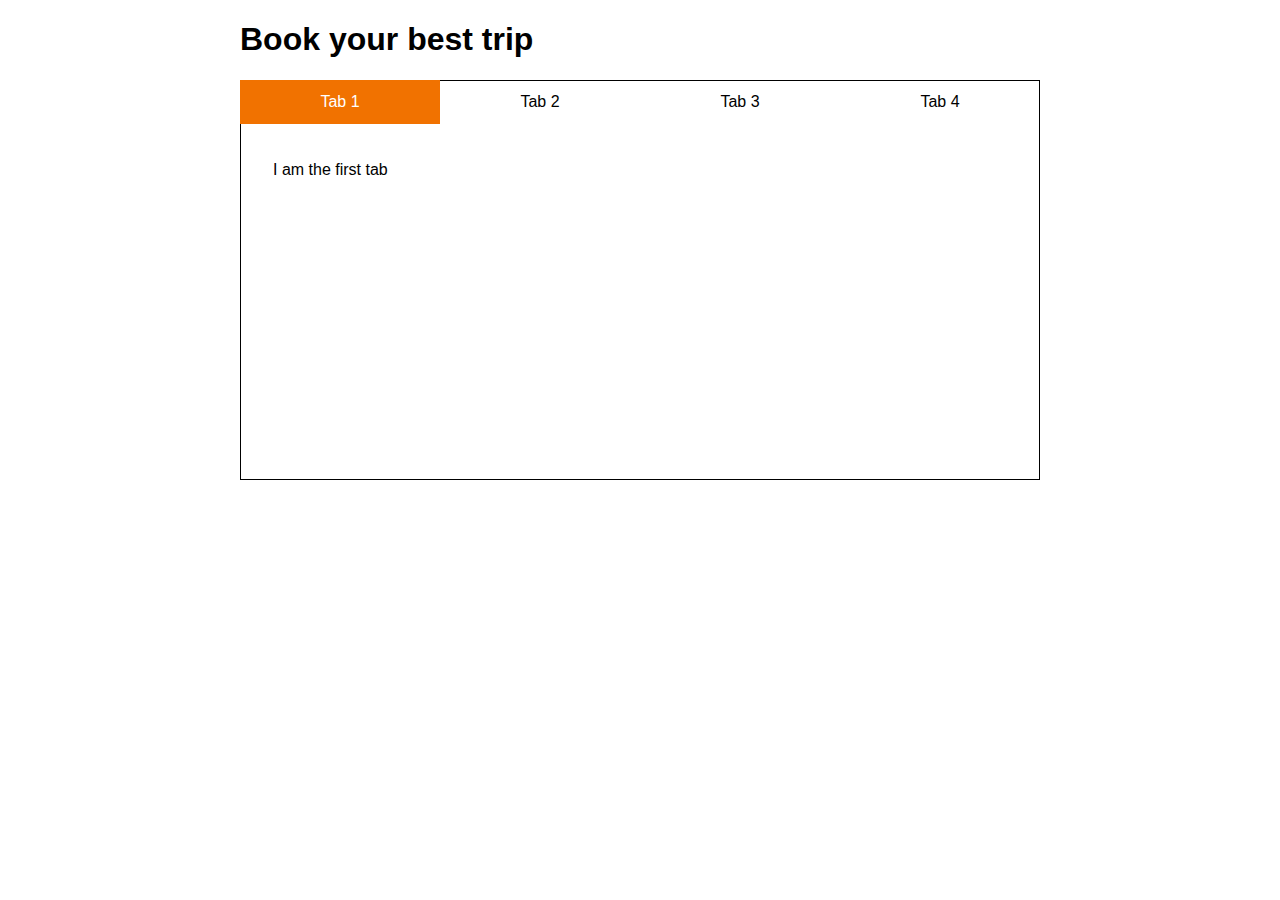
==== 11-mar-2018/class/travelbooking/index.html @ bf562491 "adding week3 classwork" ====
<!DOCTYPE html>
<html lang="en">
<head>
    <title>Simple-Tabs Demo Page</title>        
    <link rel="stylesheet" type="text/css" href="css/default.css">
    <link rel="stylesheet" type="text/css" href="css/demo.css"> 
    <style>
        .container {
            width: 800px;
            margin: 0 auto;
        }
    </style>
</head>
<body>
    <div class="container">
        <h1>Book your best trip</h1>
        <ul class="simple-tabs" id="example-tabs">
            <li class="tab-one active">Tab 1</li>
            <li class="tab-two">Tab 2</li>
            <li class="tab-three">Tab 3</li>
            <li class="tab-four">Tab 4</li>
        </ul>
    
        <div id="tab-one" class="tab-page active-page">
            I am the first tab
        </div>
        
        <div id="tab-two" class="tab-page">
            I am the second tab
        </div>
        
        <div id="tab-three" class="tab-page">
            I am the third tab
        </div>    

        <div id="tab-four" class="tab-page">
            I am the fourth tab
        </div>    
        <script src="js/simple-tabs-pure-js.js"></script> 
        <script>
                /*
                * Initialize the tabs on window to ensure the page is drawn when you init,
                * you may also move the script tags to the end of the body to ensure the element is present when the
                * plugin is called.
                */
                window.onload = function () {
                    var div = document.getElementById('example-tabs');
                    var exampleTabs = new SimpleTabs(div);
                };
                
        </script>
    </div>
</body>
</html>
---- 11-mar-2018/class/travelbooking/css/default.css ----
.tab-page {
    display:none;
}

.active-page {
    display: block;
}
---- 11-mar-2018/class/travelbooking/css/demo.css ----
body {
   font-family: "HelveticaNeue-Light", "Helvetica Neue Light", "Helvetica Neue", Helvetica, Arial, "Lucida Grande", sans-serif; 
   font-weight: 300;
   padding:0;
   margin: 0;
}

.outer-wrap {
    width:100%;
    max-width:800px;
    margin: 0 auto;
}
.clear-float {
    clear:both;
}

ul.simple-tabs {
    width:100%;
    max-width:800px;
    margin: 0;
    padding: 0;
}

ul.simple-tabs li {
    float:left;
    width:25%;
    height:44px;
    /*margin-bottom: 30px;*/
    list-style-type: none;
    text-align: center;
    line-height:44px;
}

ul.simple-tabs li:hover, ul.simple-tabs li:active {
    background-color: #e8e8e8;
}

ul.simple-tabs li.active {
    background-color: #f17200;
    color:#ffffff;
    
}

.tab-page {
    max-width:800px;
    width:100%;
    -moz-box-sizing: border-box;
    box-sizing: border-box;
    border: thin #000000 solid;
    height:400px;
    padding:5em 2em;
}

img {
    max-width: 500px;
}

.ninety-percent-pad {
    width:90%;
    margin:25px auto;
}
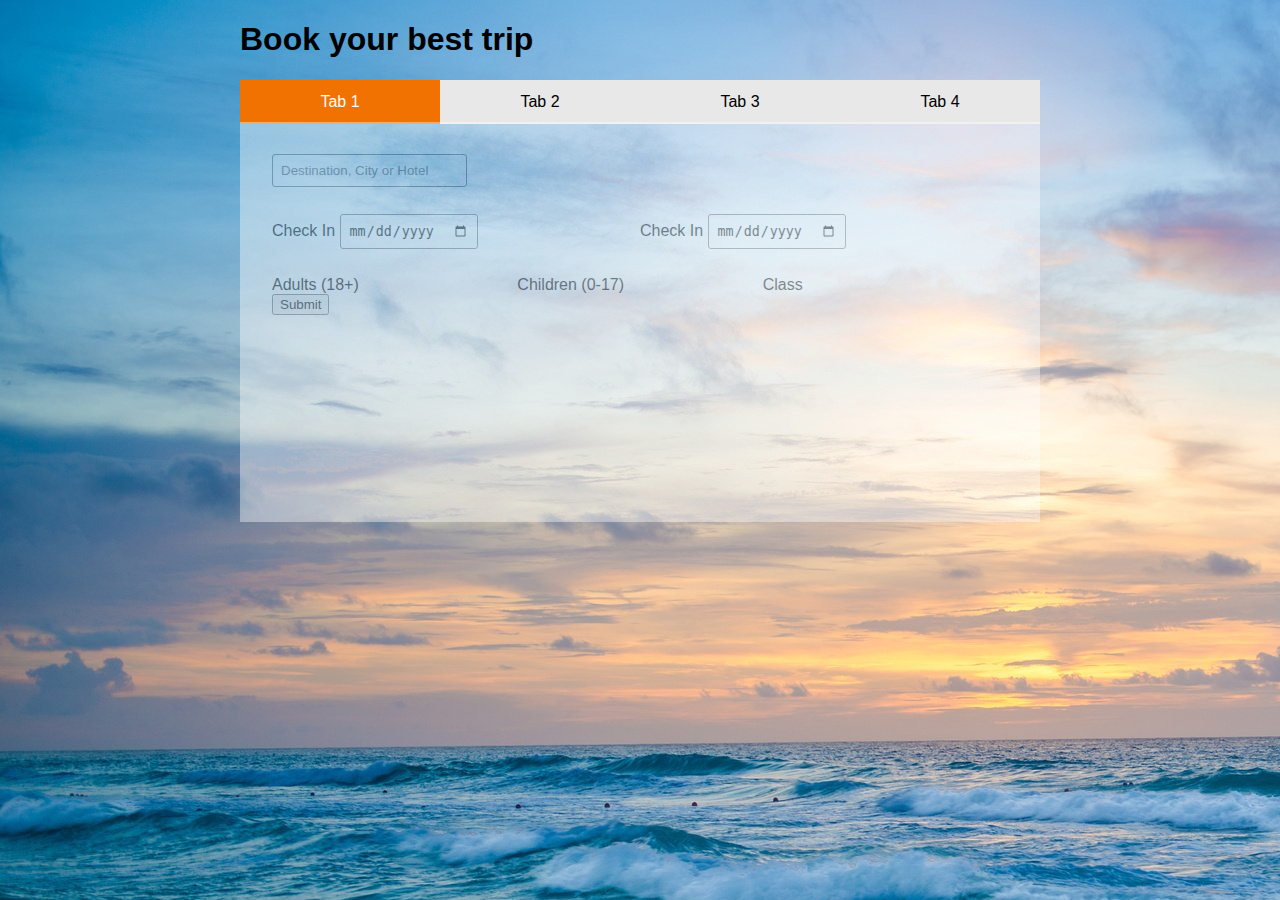
==== commit 83b280db: "Adding week 3 home work initial commit" ====
--- a/11-mar-2018/class/travelbooking/index.html
+++ b/11-mar-2018/class/travelbooking/index.html
@@ -21,18 +21,46 @@
             <li class="tab-four">Tab 4</li>
         </ul>
     
+        <!-- ####       Hotel Tab            ####-->
         <div id="tab-one" class="tab-page active-page">
-            I am the first tab
+            <form method="POST" action="#">
+                <input type="text" name="destination" id="destination" placeholder="Destination, City or Hotel">
+                <div style="display:flex">
+                    <div style="flex:50%">
+                        <label for="check-in">Check In</label>
+                        <input type="date" name="check-in" id="check-in" placeholder="date()" >
+                    </div>
+                    <div style="flex:50%">
+                        <label for="check-out">Check In</label>
+                        <input type="date" name="check-out" id="check-iout" placeholder="date()" >
+                    </div>                
+                </div>
+                <div style="display:flex">
+                    <div style="flex:33%">
+                        <label for="">Adults (18+)</label>  
+                    </div>
+                    <div style="flex:33%">
+                        <label for="">Children (0-17)</label>  
+                    </div>
+                    <div style="flex:33%">
+                        <label for="">Class</label>  
+                    </div>
+                </div>
+                <button type="submit">Submit</button>
+            </form>
         </div>
         
+        <!-- ####       Flights Tab            ####-->
         <div id="tab-two" class="tab-page">
             I am the second tab
         </div>
         
+        <!-- ####       Cars Tab            ####-->
         <div id="tab-three" class="tab-page">
             I am the third tab
         </div>    
 
+        <!-- ####       Reservations Tab            ####-->
         <div id="tab-four" class="tab-page">
             I am the fourth tab
         </div>    
--- a/11-mar-2018/class/travelbooking/css/demo.css
+++ b/11-mar-2018/class/travelbooking/css/demo.css
@@ -3,6 +3,7 @@
    font-weight: 300;
    padding:0;
    margin: 0;
+   background: url('../images/bg-sunsets-over-sea.jpg') no-repeat 0 0;
 }
 
 .outer-wrap {
@@ -29,10 +30,11 @@
     list-style-type: none;
     text-align: center;
     line-height:44px;
+    background-color: #e8e8e8;
 }
 
 ul.simple-tabs li:hover, ul.simple-tabs li:active {
-    background-color: #e8e8e8;
+    background-color: #f17200;
 }
 
 ul.simple-tabs li.active {
@@ -46,9 +48,13 @@
     width:100%;
     -moz-box-sizing: border-box;
     box-sizing: border-box;
-    border: thin #000000 solid;
+    border: none;
     height:400px;
-    padding:5em 2em;
+    padding:2em 2em 5em 2em;
+    margin-top: 4em;
+    background-color: white;
+    opacity: 0.4;
+    
 }
 
 img {
@@ -58,4 +64,14 @@
 .ninety-percent-pad {
     width:90%;
     margin:25px auto;
+}
+
+/* Form Style*/
+
+input {
+    background-color: white;
+    padding: 8px;
+    border-radius: 3px;
+    margin-bottom: 2em;
+    border: 1px solid grey;
 }